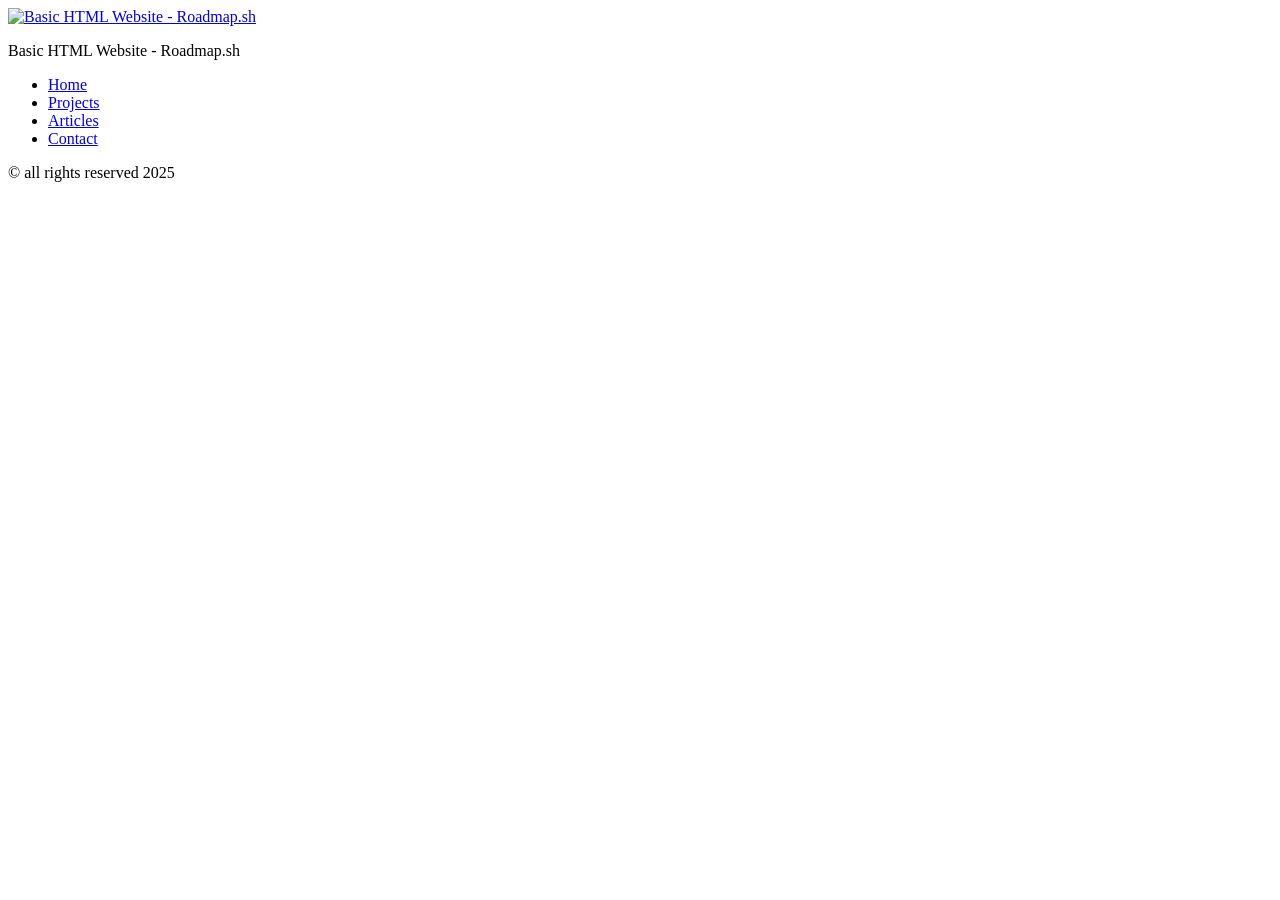
==== pages/articles.html @ 19b8723e "Add initial HTML structure and assets" ====
<!DOCTYPE html>
<html lang="en">

<head>
  <meta charset="UTF-8">
  <meta name="description" content="Basic HTML Website from Roadmap.sh frontend beginner projects">
  <meta name="viewport" content="width=device-width, initial-scale=1.0">

  <title>Articles - Roadmap.sh</title>

  <meta property="og:title" content="Articles | Basic HTML Website | Roadmap.sh">
  <meta property="og:description" content="Basic HTML Website from Roadmap.sh frontend beginner projects">
  <meta property="og:image" content="../assets/logo.svg">
  <meta property="og:url" content="http://127.0.0.1:5500/pages/articles.html">
  <meta property="og:type" content="website">

  <link rel="icon" href="../assets/logo.svg">
</head>

<body>
  <header>
    <div>
      <div>
        <a href="../index.html">
          <img src="../assets/logo.svg" width="50" alt="Basic HTML Website - Roadmap.sh">
        </a>
        <p>Basic HTML Website - Roadmap.sh</p>
      </div>
      <nav>
        <ul>
          <li><a href="../index.html">Home</a></li>
          <li><a href="projects.html">Projects</a></li>
          <li><a href="articles.html">Articles</a></li>
          <li><a href="contact.html">Contact</a></li>
        </ul>
      </nav>
    </div>
  </header>
  <main>

  </main>
  <footer>
    <p>&copy; all rights reserved 2025</p>
  </footer>
</body>

</html>
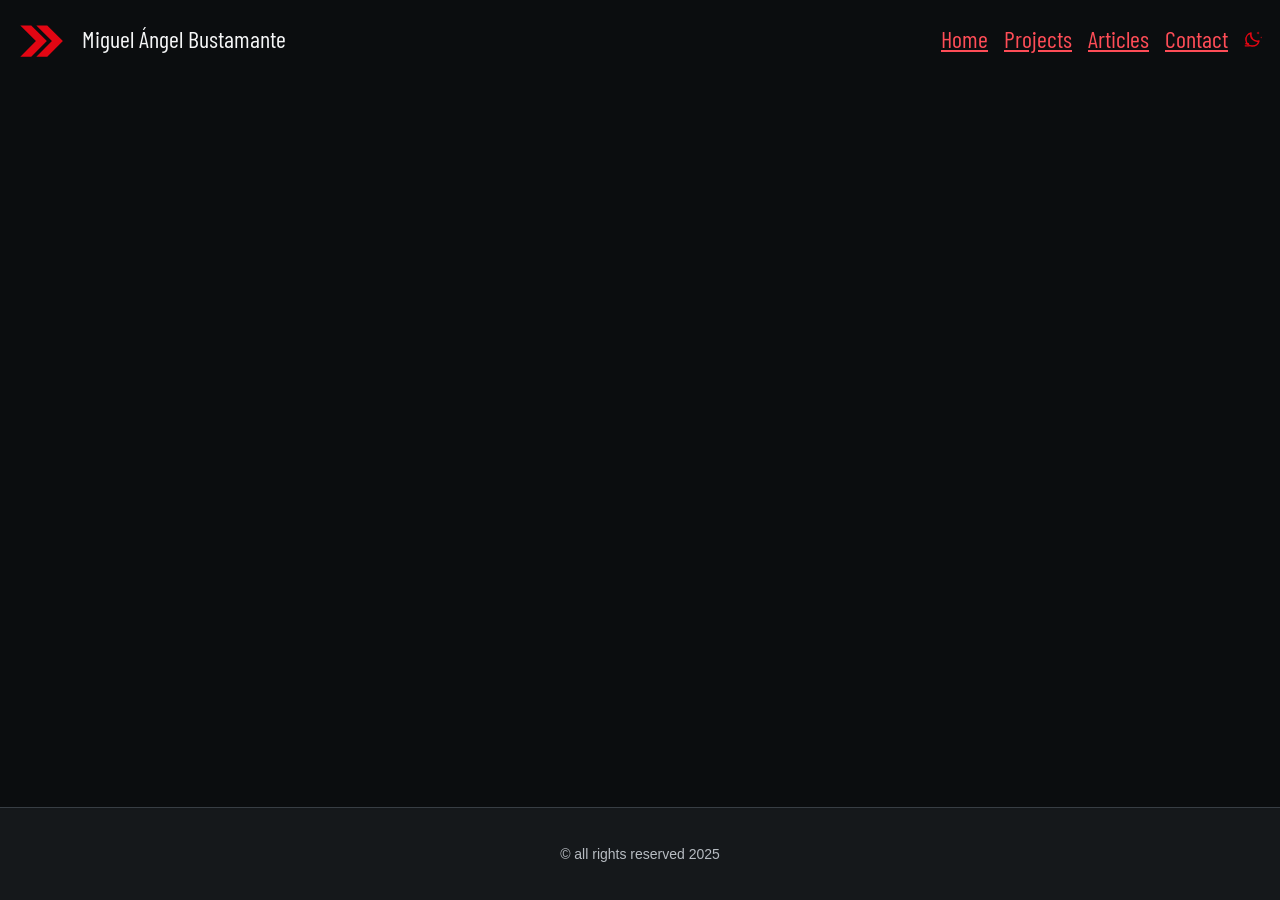
==== commit 26d7f2c9: "Add SVG icons and implement theme toggle functionality with CSS variables" ====
--- a/pages/articles.html
+++ b/pages/articles.html
@@ -1,5 +1,5 @@
 <!DOCTYPE html>
-<html lang="en">
+<html lang="en" data-theme="dark">
 
 <head>
   <meta charset="UTF-8">
@@ -14,24 +14,43 @@
   <meta property="og:url" content="http://127.0.0.1:5500/pages/articles.html">
   <meta property="og:type" content="website">
 
-  <link rel="icon" href="../assets/logo.svg">
+  <link rel="icon" href="../assets/favicon.svg">
+  <link rel="stylesheet" href="../css/styles.css">
+
+  <link rel="preconnect" href="https://fonts.googleapis.com">
+  <link rel="preconnect" href="https://fonts.gstatic.com" crossorigin>
+  <link href="https://fonts.googleapis.com/css2?family=Barlow+Condensed:ital,wght@0,100;0,200;0,300;0,400;0,500;0,600;0,700;0,800;0,900;1,100;1,200;1,300;1,400;1,500;1,600;1,700;1,800;1,900&display=swap" rel="stylesheet">
+
+  <script src="../js/theme.js" defer></script>
 </head>
 
 <body>
   <header>
-    <div>
-      <div>
+    <div class="header-top">
+      <div class="header-top-left">
         <a href="../index.html">
-          <img src="../assets/logo.svg" width="50" alt="Basic HTML Website - Roadmap.sh">
+          <img src="../assets/logo.svg" class="logo" alt="Basic HTML Website - Roadmap.sh">
         </a>
-        <p>Basic HTML Website - Roadmap.sh</p>
+        <p>Miguel Ángel Bustamante</p>
       </div>
-      <nav>
+      <nav class="header-top-nav">
         <ul>
           <li><a href="../index.html">Home</a></li>
           <li><a href="projects.html">Projects</a></li>
           <li><a href="articles.html">Articles</a></li>
           <li><a href="contact.html">Contact</a></li>
+          <li>
+            <button type="button" id="theme-toggle">
+              <img
+                id="theme-icon"
+                src="../assets/dark-icon.svg"
+                alt=""
+                aria-hidden="true"
+                width="30"
+                height="30"
+              >
+            </button>
+          </li>
         </ul>
       </nav>
     </div>
--- a/css/styles.css
+++ b/css/styles.css
@@ -0,0 +1,506 @@
+/* 1. Variables */
+
+:root {
+  color-scheme: dark;
+
+  /* Backgrounds */
+  --color-bg: #0B0D0F;
+  --color-surface: #15181B;
+  --color-card: #202428;
+
+  /* Borders and details */
+  --color-border: #383E44;
+  --color-steel: #858C93;
+  --color-silver: #D7DADD;
+
+  /* Text */
+  --color-text: #F5F6F7;
+  --color-text-muted: #B7BCC2;
+
+  /* Red Colors */
+  --color-rs-red: #E30613;
+  --color-rs-red-link: #FF4D57;
+  --color-rs-red-hover: #B50912;
+  
+  /* Typography */
+  --font-heading: "Barlow Condensed", sans-serif;
+  --font-body: "Inter", sans-serif;
+
+  /* Font weights */
+  --font-weight-regular: 400;
+  --font-weight-medium: 500;
+  --font-weight-semibold: 600;
+  --font-weight-bold: 700;
+
+  /* Font sizes */
+  --font-size-xs: 0.75rem;
+  --font-size-sm: 0.875rem;
+  --font-size-base: 1rem;
+  --font-size-lg: 1.125rem;
+  --font-size-xl: 1.25rem;
+  --font-size-2xl: 1.5rem;
+  --fotn-size-3xl: 2rem;
+
+  /* Responsive sizes */
+  --font-size-4xl: clamp(2rem, 4vw, 3rem);
+  --font-size-hero: clamp(2.5rem, 6vw, 5rem);
+  --font-size-spec: clamp(2.5rem, 4vw, 4rem);
+
+  /* Layout */
+  --container-width: 1200px;
+  --page-padding: 1.5rem;
+}
+
+:root[data-theme="light"] {
+  color-scheme: light;
+
+  /* Backgrounds */
+  --color-bg: #F5F6F7;
+  --color-surface: #FFFFFF;
+  --color-card: #FFFFFF;
+
+  /* Borders and details */
+  --color-border: #D7DADD;
+  --color-steel: #596169;
+  --color-silver: #AEB4BA;
+
+  /* Text */
+  --color-text: #15181B;
+  --color-text-muted: #4B535B;
+
+  /* Red Colors */
+  --color-rs-red: #E30613;
+  --color-rs-red-link: #C90010;
+  --color-rs-red-hover: #B50912;
+
+  /* Outline */
+  --color-border-strong: #858C93;
+}
+
+/* 2. Reset y estilos base */
+
+*,
+*::before,
+*::after {
+  box-sizing: border-box;
+}
+
+body {
+  margin: 0;
+  min-height: 100vh;
+  display: flex;
+  flex-direction: column;
+  font-family: var(--font-body);
+  font-weight: var(--font-weight-regular);
+  color: var(--color-text);
+  background-color: var(--color-bg);
+}
+
+main {
+  flex: 1;
+}
+
+h1,
+h2,
+h3 {
+  font-family: var(--font-heading);
+  font-weight: var(--font-weight-bold);
+}
+
+button {
+  font-family: var(--font-body);
+  font-size: var(--font-size-base);
+  font-weight: var(--font-weight-semibold);
+}
+
+footer {
+  margin-top: auto;
+  padding: 1.5rem 0;
+  border-top: 1px solid var(--color-border);
+  background-color: var(--color-surface);
+  color: var(--color-text-muted);
+  text-align: center;
+  font-size: var(--font-size-sm);
+}
+
+a {
+  color: var(--color-rs-red-link);
+}
+
+a:hover {
+  color: var(--color-rs-red-hover);
+}
+
+/* 3. Layout */
+
+.container {
+  width: 100%;
+  max-width: var(--container-width);
+  margin-inline: auto;
+  padding-inline: var(--page-padding);
+}
+
+.logo {
+  width: 50px;
+  margin: 1rem;
+}
+
+#theme-toggle {
+  background: transparent;
+  border: none;
+  padding: 0;
+  cursor: pointer;
+  display: inline-flex;
+  align-items: center;
+  justify-content: center;
+}
+
+#theme-toggle img {
+  display: block;
+  width: 1.25rem;
+  height: 1.25rem;
+  flex-shrink: 0;
+}
+
+.header-top {
+  display: flex;
+  justify-content: space-between;
+  font-family: var(--font-heading);
+  font-size: var(--font-size-2xl);
+}
+
+.header-top-left {
+  display: flex;
+}
+
+.header-top-nav ul {
+  display: flex;
+  list-style-type: none;
+  gap: 1rem;
+  padding-right: 1rem;
+}
+
+.header-bottom {
+  display: flex;
+  flex-direction: column;
+  align-items: center;
+}
+
+.header-bottom h1 {
+  font-size: var(--font-size-4xl);
+  margin: 1rem 0 0;
+  line-height: 1;
+}
+
+.header-bottom p {
+  margin: 0.5rem 0 2rem;
+  font-size: var(--font-size-lg);
+  color: var(--color-text-muted);
+}
+
+.mid-container {
+  display: flex;
+}
+
+.reviews-container ul {
+  display: flex;
+  list-style-type: none;
+  gap: 1rem;
+  padding: 0;
+}
+
+.review blockquote {
+  margin: 0;
+  padding-bottom: 1.5rem;
+}
+
+.review cite {
+  color: var(--color-steel)
+}
+
+.review {
+  background-color: var(--color-card);
+  padding: 1.5rem;
+  border-radius: 10px;
+  border: 1px solid var(--color-border)
+}
+
+.mid-section {
+  flex: 1;
+}
+
+.mid-section h2 {
+  margin: 0;
+}
+
+.projects {
+  border: 1px solid var(--color-border);
+  padding: 1rem;
+}
+
+
+.projects ul {
+  display: flex;
+  margin-top: 2rem;
+  flex-direction: column;
+  list-style-type: none;
+  padding: 0;
+  gap: 1.5rem;
+}
+
+.projects ul li {
+  padding-bottom: 1rem;
+  border-bottom: 1px solid var(--color-border);
+}
+
+.work-experience {
+  border: 1px solid var(--color-border);
+  padding: 1rem;
+}
+
+.work-experience ul {
+  display: flex;
+  flex-direction: column;
+  list-style-type: none;
+  padding: 0;
+}
+
+.work-experience ul li {
+  padding-bottom: 1rem;
+  border-bottom: 1px solid var(--color-border);
+}
+
+.education {
+  border: 1px solid var(--color-border);
+  padding: 1rem;
+}
+
+.education ul {
+  display: flex;
+  flex-direction: column;
+  padding-left: 2rem;
+  margin: 0;
+  gap: 0.5rem;
+}
+
+/* 5. Navegación */
+
+/* 6. Componentes */
+
+/* 7. Formulario */
+
+.contact-form {
+  background-color: var(--color-card);
+  border: 1px solid var(--color-border);
+  border-radius: 10px;
+  padding: 1.5rem;
+  width: min(100% - 3rem, 600px);
+  margin: 2rem auto;
+  display: flex;
+  flex-direction: column;
+  gap: 1.5rem;
+}
+
+.form-group {
+  display: flex;
+  flex-direction: column;
+  gap: 0.5rem;
+}
+
+.form-label {
+  font-family: var(--font-body);
+  font-size: var(--font-size-sm);
+  font-weight: var(--font-weight-semibold);
+  color: var(--color-text);
+}
+
+.form-input,
+.form-textarea {
+  font-family: var(--font-body);
+  font-size: var(--font-size-base);
+  font-weight: var(--font-weight-regular);
+  color: var(--color-text);
+  background-color: var(--color-surface);
+  border: 1px solid var(--color-border);
+  border-radius: 8px;
+  padding: 0.75rem 1rem;
+  width: 100%;
+}
+
+.form-input::placeholder,
+.form-textarea::placeholder {
+  color: var(--color-text-muted);
+}
+
+.form-input:focus,
+.form-textarea:focus {
+  outline: none;
+  border-color: var(--color-rs-red);
+  box-shadow: 0 0 0 2px color-mix(in srgb, var(--color-rs-red) 25%, transparent);
+}
+
+.form-textarea {
+  min-height: 150px;
+  resize: vertical;
+}
+
+.form-button {
+  background-color: var(--color-rs-red);
+  color: #fff;
+  border: none;
+  border-radius: 8px;
+  padding: 0.75rem 1rem;
+  cursor: pointer;
+}
+
+.form-button:hover {
+  background-color: var(--color-rs-red-hover);
+}
+
+/* 8. Responsive */
+
+/* Tablets and mobiles */
+@media (max-width: 768px) {
+  
+  :root {
+    --page-padding: 1rem;
+  }
+
+  .header-top {
+    flex-direction: column;
+    align-items: center;
+    gap: 1rem;
+    padding-inline: var(--page-padding);
+  }
+
+  .header-top-left {
+    align-items: center;
+    justify-content: center;
+    gap: 0.75rem;
+  }
+
+  .header-top-left p {
+    margin: 0;
+    text-align: center;
+  }
+
+  .logo {
+    width: 42px;
+    margin: 0.5rem 0;
+  }
+
+  .header-top-nav {
+    width: 100%;
+  }
+
+  .header-top-nav ul {
+    display: flex;
+    flex-direction: row;
+    flex-wrap: wrap;
+    justify-content: center;
+    align-items: center;
+    gap: 0.5rem 1rem;
+    list-style: none;
+    padding: 0;
+    margin: 0;
+  }
+
+  .header-top-nav li {
+    text-align: center;
+    border-top: 1px solid var(--color-border);
+  }
+
+  .header-top-nav li:last-child {
+    flex-basis: 100%;
+    display: flex;
+    justify-content: center;
+    padding: 0.5rem 0;
+  }
+
+  .header-top-nav a {
+    display: block;
+    padding: 0.5rem 0;
+  }
+
+  .header-top-nav li:last-child {
+    flex: 0 0 100%;
+    display: flex;
+    justify-content: center;
+    border-top: none;
+    padding: 0.25rem 0 0.5rem;
+  }
+
+  .header-bottom {
+    padding-inline: var(--page-padding);
+    text-align: center;
+  }
+
+  .header-bottom h1 {
+    font-size: clamp(2rem, 8vw, 3rem);
+  }
+
+  .mid-container {
+    flex-direction: column;
+    gap: 1rem;
+  }
+
+  .mid-section {
+    flex: 0 1 auto;
+    min-width: 0;
+  }
+
+  .reviews-container {
+    margin-bottom: 1rem;
+  }
+
+  .reviews-container ul {
+    flex-direction: column;
+    gap: 1rem;
+    padding: 0;
+    margin: 1rem 0 0;
+  }
+
+  .reviews-container li {
+    min-width: 0;
+  }
+
+  .review {
+    padding: 1rem;
+  }
+
+  footer {
+    padding-inline: var(--page-padding);
+  }
+}
+
+/* Narrow mobiles */
+@media (max-width: 480px) {
+
+  :root {
+    --page-padding: 0.875rem;
+  }
+
+  .header-top-left {
+    flex-direction: column;
+    gap: 0.25rem;
+  }
+
+  .header-top-left p {
+    font-size: var(--font-size-base);
+  }
+
+  .projects,
+  .work-experience,
+  .education {
+    padding: 0.875rem;
+  }
+
+  .review {
+    padding: 0.875rem;
+  }
+
+  .header-bottom h1 {
+    font-size: clamp(1.9rem, 9vh, 2.5rem);
+  }
+
+}
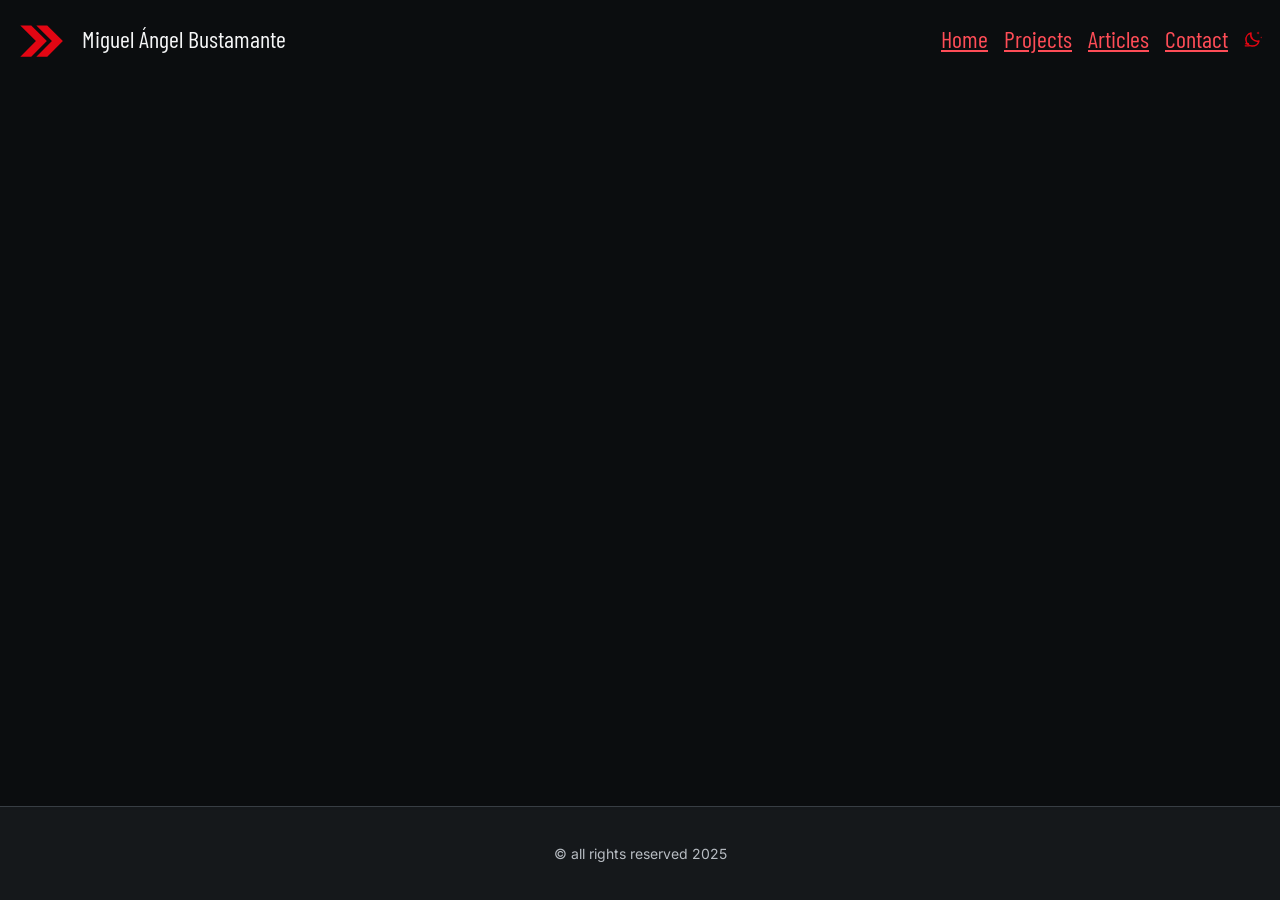
==== commit e0d29628: "Fix typos, update theme toggle button accessibility, and enhance layout styles" ====
--- a/pages/articles.html
+++ b/pages/articles.html
@@ -19,7 +19,7 @@
 
   <link rel="preconnect" href="https://fonts.googleapis.com">
   <link rel="preconnect" href="https://fonts.gstatic.com" crossorigin>
-  <link href="https://fonts.googleapis.com/css2?family=Barlow+Condensed:ital,wght@0,100;0,200;0,300;0,400;0,500;0,600;0,700;0,800;0,900;1,100;1,200;1,300;1,400;1,500;1,600;1,700;1,800;1,900&display=swap" rel="stylesheet">
+  <link href="https://fonts.googleapis.com/css2?family=Barlow+Condensed:ital,wght@0,100;0,200;0,300;0,400;0,500;0,600;0,700;0,800;0,900;1,100;1,200;1,300;1,400;1,500;1,600;1,700;1,800;1,900&family=Inter:ital,opsz,wght@0,14..32,100..900;1,14..32,100..900&display=swap" rel="stylesheet">
 
   <script src="../js/theme.js" defer></script>
 </head>
@@ -40,7 +40,7 @@
           <li><a href="articles.html">Articles</a></li>
           <li><a href="contact.html">Contact</a></li>
           <li>
-            <button type="button" id="theme-toggle">
+            <button type="button" id="theme-toggle" aria-label="Change theme">
               <img
                 id="theme-icon"
                 src="../assets/dark-icon.svg"
--- a/css/styles.css
+++ b/css/styles.css
@@ -39,7 +39,7 @@
   --font-size-lg: 1.125rem;
   --font-size-xl: 1.25rem;
   --font-size-2xl: 1.5rem;
-  --fotn-size-3xl: 2rem;
+  --font-size-3xl: 2rem;
 
   /* Responsive sizes */
   --font-size-4xl: clamp(2rem, 4vw, 3rem);
@@ -253,6 +253,10 @@
   border-bottom: 1px solid var(--color-border);
 }
 
+.projects ul li:last-child {
+  border-bottom: none;
+}
+
 .work-experience {
   border: 1px solid var(--color-border);
   padding: 1rem;
@@ -270,6 +274,10 @@
   border-bottom: 1px solid var(--color-border);
 }
 
+.work-experience ul li:last-child {
+  border-bottom: none;
+}
+
 .education {
   border: 1px solid var(--color-border);
   padding: 1rem;
@@ -283,11 +291,7 @@
   gap: 0.5rem;
 }
 
-/* 5. Navegación */
-
-/* 6. Componentes */
-
-/* 7. Formulario */
+/* 4. Formulario */
 
 .contact-form {
   background-color: var(--color-card);
@@ -357,7 +361,7 @@
   background-color: var(--color-rs-red-hover);
 }
 
-/* 8. Responsive */
+/* 5. Responsive */
 
 /* Tablets and mobiles */
 @media (max-width: 768px) {
@@ -411,18 +415,6 @@
   }
 
   .header-top-nav li:last-child {
-    flex-basis: 100%;
-    display: flex;
-    justify-content: center;
-    padding: 0.5rem 0;
-  }
-
-  .header-top-nav a {
-    display: block;
-    padding: 0.5rem 0;
-  }
-
-  .header-top-nav li:last-child {
     flex: 0 0 100%;
     display: flex;
     justify-content: center;
@@ -430,6 +422,11 @@
     padding: 0.25rem 0 0.5rem;
   }
 
+  .header-top-nav a {
+    display: block;
+    padding: 0.5rem 0;
+  }
+
   .header-bottom {
     padding-inline: var(--page-padding);
     text-align: center;
@@ -500,7 +497,7 @@
   }
 
   .header-bottom h1 {
-    font-size: clamp(1.9rem, 9vh, 2.5rem);
+    font-size: clamp(1.9rem, 9vw, 2.5rem);
   }
 
 }
